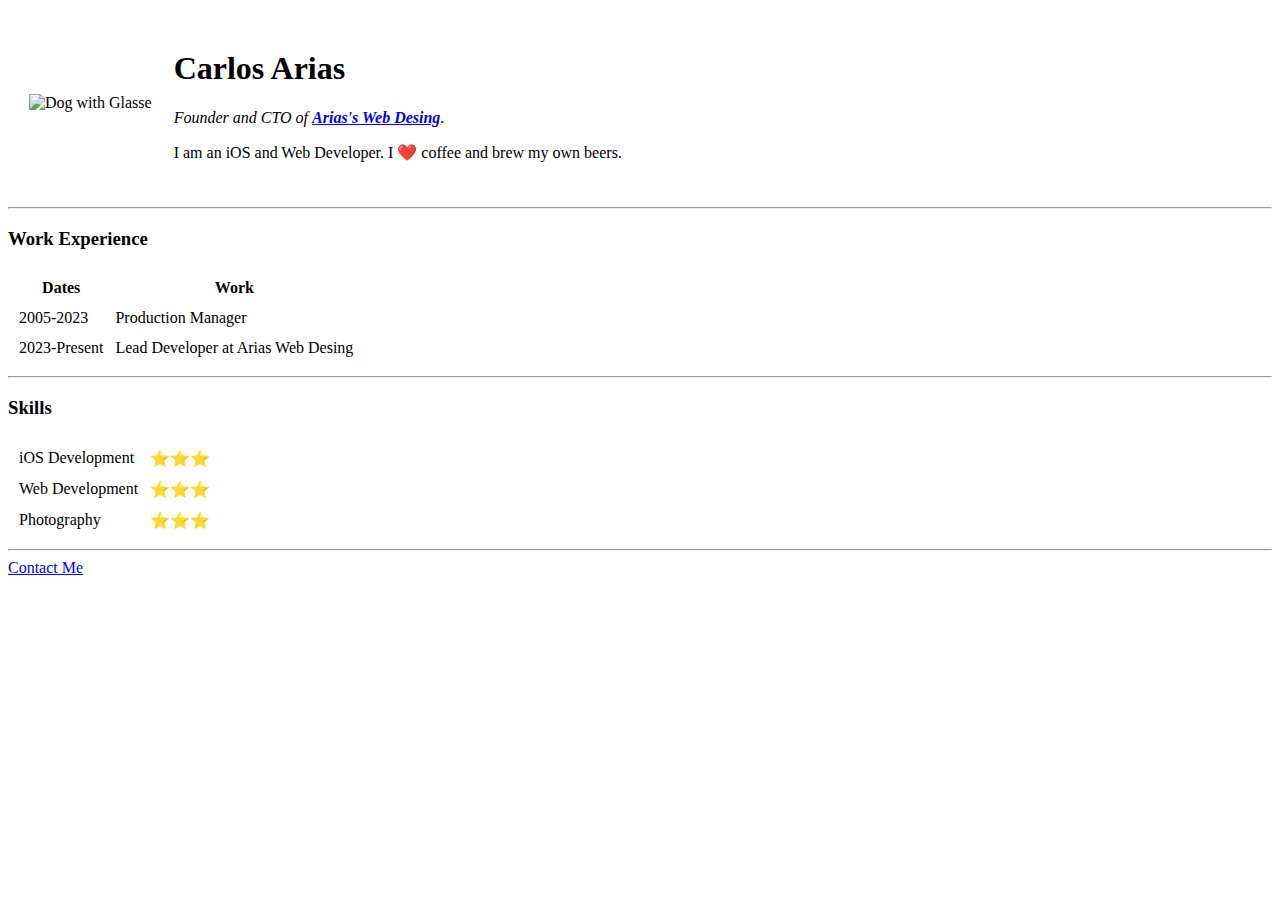
==== index.html @ 512edeb0 "Update index.html" ====
<!DOCTYPE html>
<html>
  <head>
    <meta charset="utf-8">
    <title>Carlos's Personal Site</title>
    
  </head>

  <body>
    <table cellspacing="20">
      <tr>
        <td><img src="images/20980.png" alt="Dog with Glasse"></td>
        <td><h1>Carlos Arias</h1>
        <p><em>Founder and CTO of <strong><a href="http://www.ggogle.com">Arias's Web Desing</a></strong>.</em></p>
        <p>I am an iOS and Web Developer. I ❤️ coffee and brew my own beers.</p></td>
      </tr>
    </table>
   
    <hr>
    <h3>Work Experience</h3>
    <table cellspacing="10">
      <thead>
        <tr>
          <th>Dates</th>
          <th>Work</th>
        </tr>
      </thead>
      <tbody>
        <tr>
          <td>2005-2023</td>
          <td>Production Manager</td>
        </tr>
        <tr>
          <td>2023-Present</td>
          <td>Lead Developer at Arias Web Desing</td>
        </tr>
       
      </tbody>
    </table>
    <hr>
    <h3>Skills</h3>
    <table cellspacing="10">
      <tr>
        <td>iOS Development</td>
        <td>⭐️⭐️⭐️</td>
      </tr>
      <tr>
        <td>Web Development</td>
        <td>⭐️⭐️⭐️</td>
      </tr>
      <tr>
        <td>Photography</td>
        <td>⭐️⭐️⭐️</td>
      </tr>
    </table>
    <hr>
    <a href="contact-me.html">Contact Me</a>
  </body>
</html>
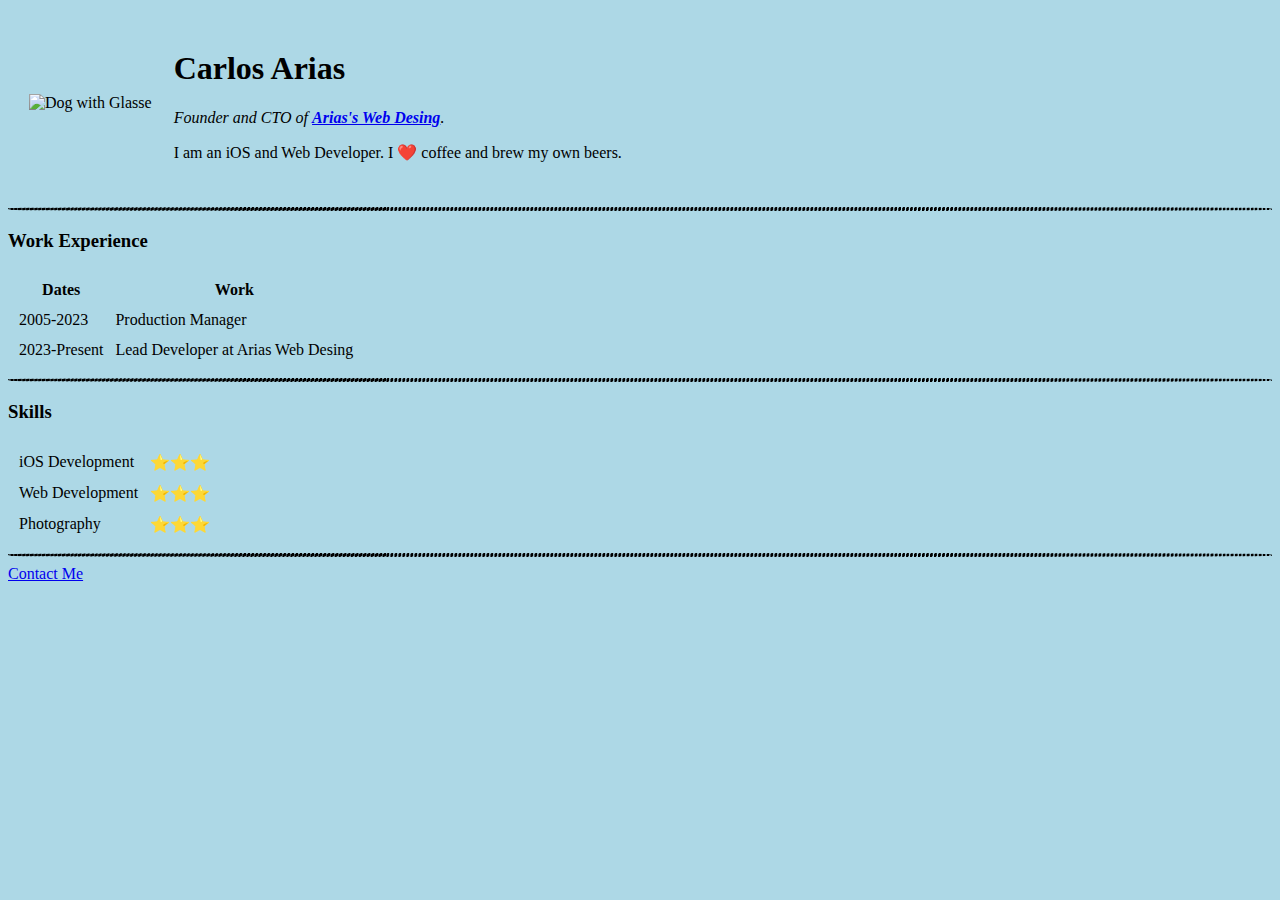
==== commit eaf186c0: "Update index.html" ====
--- a/index.html
+++ b/index.html
@@ -3,7 +3,7 @@
   <head>
     <meta charset="utf-8">
     <title>Carlos's Personal Site</title>
-    
+    <link rel="stylesheet" href="CSS/styles.css">
   </head>
 
   <body>
@@ -11,7 +11,7 @@
       <tr>
         <td><img src="images/20980.png" alt="Dog with Glasse"></td>
         <td><h1>Carlos Arias</h1>
-        <p><em>Founder and CTO of <strong><a href="http://www.ggogle.com">Arias's Web Desing</a></strong>.</em></p>
+        <p><em>Founder and CTO of <strong><a href="http://www.google.com">Arias's Web Desing</a></strong>.</em></p>
         <p>I am an iOS and Web Developer. I ❤️ coffee and brew my own beers.</p></td>
       </tr>
     </table>
--- a/CSS/styles.css
+++ b/CSS/styles.css
@@ -0,0 +1,9 @@
+body{
+    background-color: lightblue;
+}
+hr{
+    border-style: dotted;
+    border-color: black;
+    border-width: 2px;
+    border-radius: 30%;
+}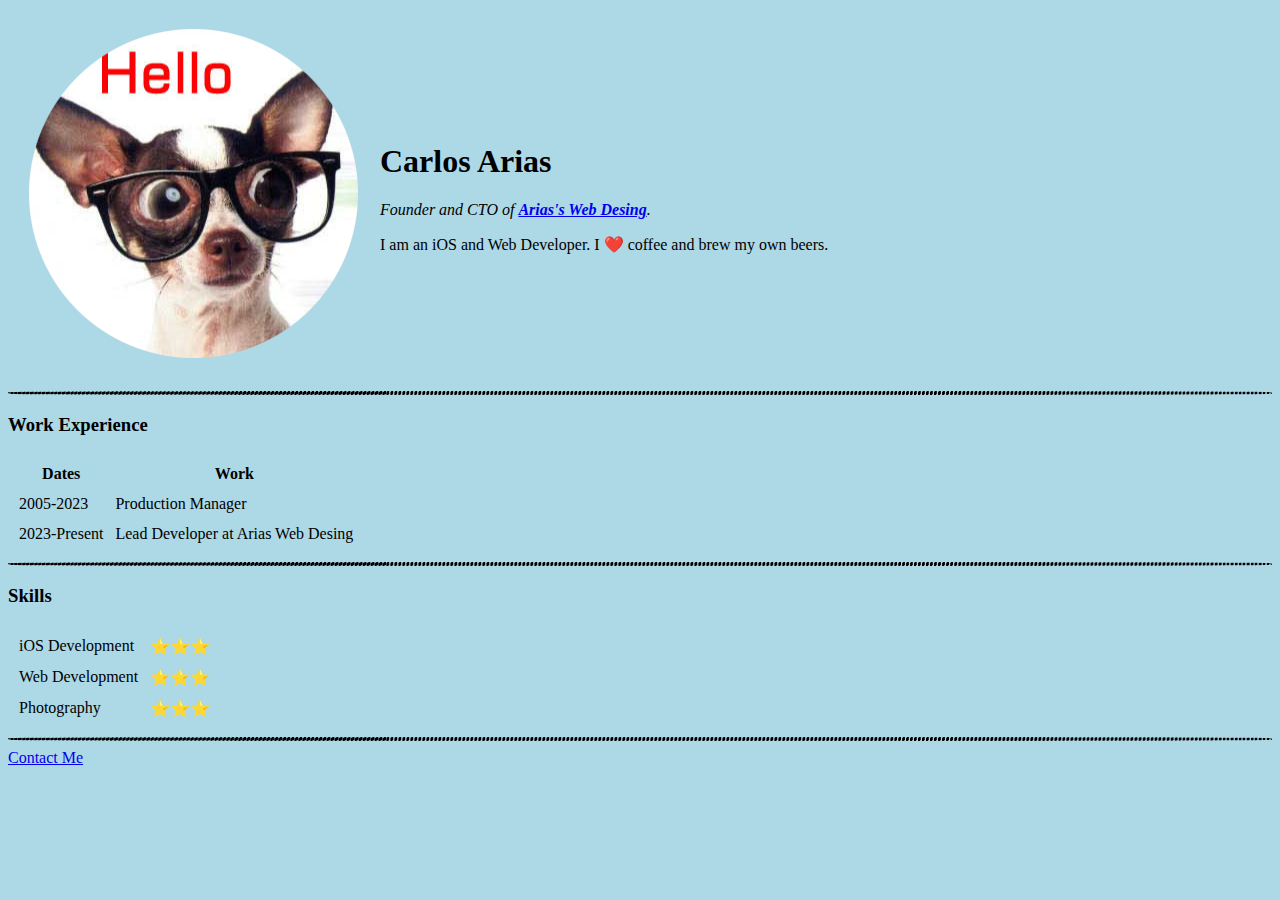
==== commit b0541cb8: "Update index.html" ====
--- a/index.html
+++ b/index.html
@@ -9,7 +9,7 @@
   <body>
     <table cellspacing="20">
       <tr>
-        <td><img src="images/20980.png" alt="Dog with Glasse"></td>
+        <td><img src="Images/20980.png" alt="Dog with Glasse"></td>
         <td><h1>Carlos Arias</h1>
         <p><em>Founder and CTO of <strong><a href="http://www.google.com">Arias's Web Desing</a></strong>.</em></p>
         <p>I am an iOS and Web Developer. I ❤️ coffee and brew my own beers.</p></td>
